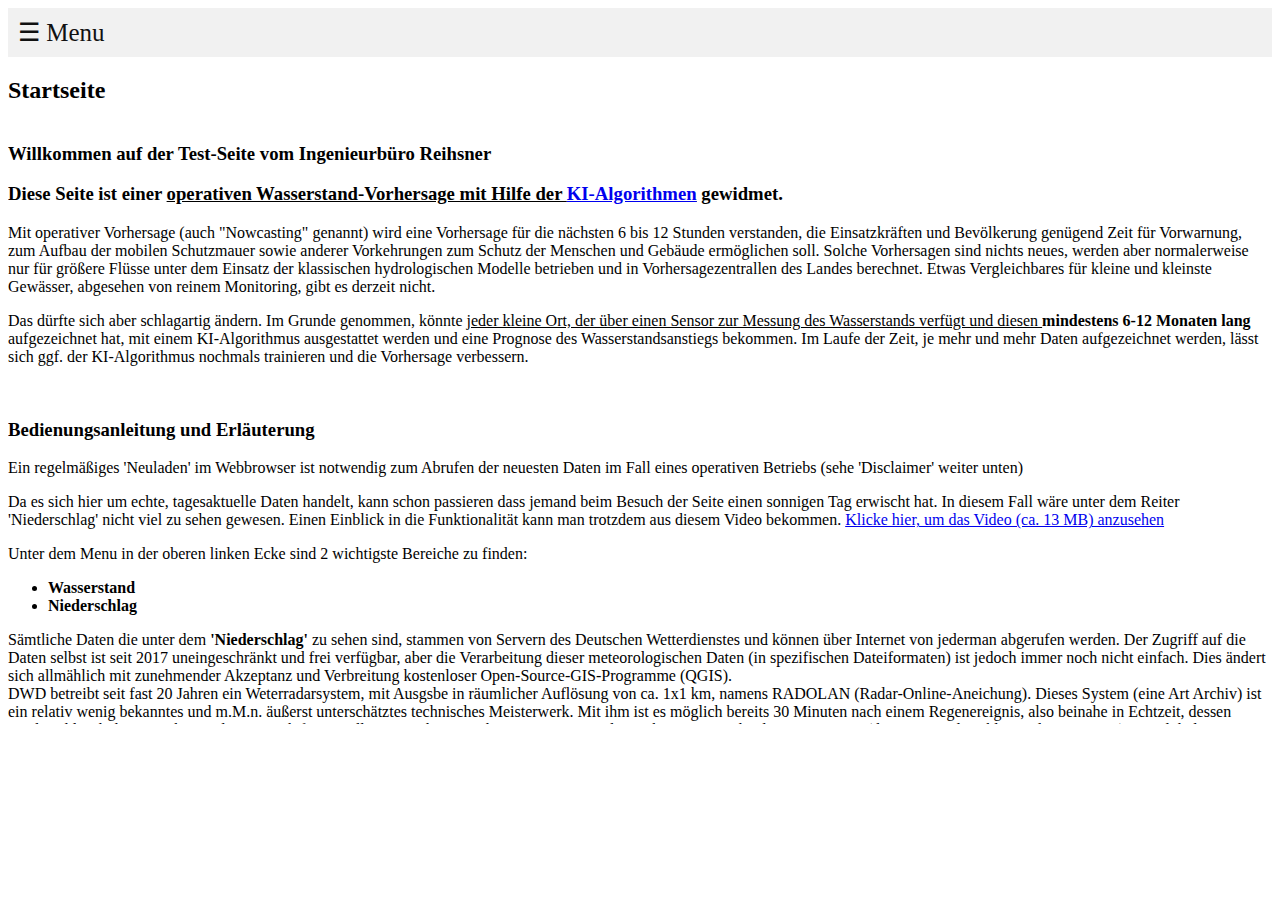
==== index.html @ f97113b4 ".container in custom css" ====
<!doctype html>
<html lang="de">
    <head>
        <meta charset="utf-8">
        <meta http-equiv="X-UA-Compatible" content="IE=edge">
        <meta name="viewport" content="initial-scale=1,user-scalable=no,maximum-scale=1,width=device-width">
        <meta name="mobile-web-app-capable" content="yes">
        <meta name="apple-mobile-web-app-capable" content="yes">
        <link rel="stylesheet" href="css/leaflet.css">
        <link rel="stylesheet" href="css/L.Control.Layers.Tree.css">
        <link rel="stylesheet" href="css/qgis2web.css">
        <link rel="stylesheet" href="css/fontawesome-all.min.css">
        <link rel="stylesheet" href="css/leaflet-control-geocoder.Geocoder.css">
        <link rel="stylesheet" href="css/leaflet-measure.css">
        <link rel="stylesheet" href="custom/custom_css.css">
        <script src="https://cdn.plot.ly/plotly-latest.min.js"></script>
        <title></title>
    </head>
    <body>
        <div id="mySidenav" class="sidenav" onmouseover="keepOpen()" onmouseout="closeNav()">
            <a href="javascript:void(0)" class="closebtn" onclick="closeNav()">&times;</a>
            <a href="wasserstand.html">Wasserstand</a>
            <a href="niederschlag.html">Niederschlag</a>
            <a href="ki-algorithmus.html">KI-Algorithmus</a>
            <a href="links.html">Nützliche Links</a>
            <a href="impressum.html">Impressum</a>
        </div>
        <div class="header">
            <span class="open-btn" onclick="openNav()">&#9776; Menu</span>
        </div>
        <main>
        <h2>Startseite</h2>
        <div style="width: 100%; height: 600px; overflow: auto">
        <h3>Willkommen auf der Test-Seite vom Ingenieurbüro Reihsner</h3>
        
        <h3>Diese Seite ist einer <u><strong>operativen Wasserstand-Vorhersage mit Hilfe der <a href="ki-algorithmus.html">KI-Algorithmen</a></strong></u> gewidmet.</h3>
        <p>Mit operativer Vorhersage (auch "Nowcasting" genannt) wird eine Vorhersage 
        für die nächsten 6 bis 12 Stunden verstanden, die Einsatzkräften und Bevölkerung genügend Zeit für Vorwarnung, zum Aufbau der mobilen Schutzmauer sowie anderer Vorkehrungen 
        zum Schutz der Menschen und Gebäude ermöglichen soll.
        Solche Vorhersagen sind nichts neues, werden aber normalerweise nur für größere Flüsse unter dem Einsatz der klassischen 
        hydrologischen Modelle betrieben und in Vorhersagezentrallen des Landes berechnet. Etwas Vergleichbares für kleine und kleinste Gewässer, abgesehen von reinem Monitoring, gibt es derzeit nicht.</p>
        <p> Das dürfte sich aber schlagartig ändern. Im Grunde genommen, könnte <u>jeder kleine Ort, der über einen Sensor zur Messung des Wasserstands verfügt und diesen 
        </u><strong>mindestens 6-12 Monaten lang</strong> aufgezeichnet hat, mit einem KI-Algorithmus ausgestattet werden und eine Prognose des Wasserstandsanstiegs bekommen. Im Laufe der Zeit, 
        je mehr und mehr Daten aufgezeichnet werden, lässt sich ggf. der KI-Algorithmus nochmals trainieren und die Vorhersage verbessern.</p><br>
        <h3>Bedienungsanleitung und Erläuterung </h3>
        <p>Ein regelmäßiges 'Neuladen' im Webbrowser ist notwendig zum Abrufen der neuesten Daten im Fall eines operativen Betriebs (sehe 'Disclaimer' weiter unten)</p>
        
        <p>Da es sich hier um echte, tagesaktuelle Daten handelt, kann schon passieren dass jemand beim Besuch der Seite einen sonnigen Tag erwischt hat. In diesem Fall wäre unter dem Reiter 'Niederschlag' nicht viel zu sehen
         gewesen. Einen Einblick in die Funktionalität kann man trotzdem aus diesem Video bekommen. <a href="custom/erklaerung_video.mp4" target="_blank">Klicke hier, um das Video (ca. 13 MB) anzusehen</a></p>
        
        <p>Unter dem Menu in der oberen linken Ecke sind 2 wichtigste Bereiche zu finden:</p>
        <ul>
            <li><strong>Wasserstand</li>
            <li>Niederschlag</strong></li>
        </ul>
        <p>Sämtliche Daten die unter dem <strong>'Niederschlag'</strong> zu sehen sind, stammen von Servern des Deutschen Wetterdienstes und können über Internet von jederman abgerufen werden. 
        Der Zugriff auf die Daten selbst ist seit 2017 uneingeschränkt und frei verfügbar, aber die Verarbeitung dieser meteorologischen Daten (in spezifischen Dateiformaten) ist jedoch immer noch nicht einfach. 
        Dies ändert sich allmählich mit zunehmender Akzeptanz und Verbreitung kostenloser Open-Source-GIS-Programme (QGIS).
        <br>DWD betreibt seit fast 20 Jahren ein Weterradarsystem, mit Ausgsbe in räumlicher Auflösung von ca. 1x1 km, namens RADOLAN (Radar-Online-Aneichung). Dieses System (eine Art Archiv) ist ein 
        relativ wenig bekanntes und m.M.n. äußerst unterschätztes technisches Meisterwerk. Mit ihm ist es möglich bereits 30 Minuten nach einem Regenereignis, also beinahe in Echtzeit, dessen Niederschlagshöhen 
        zu sehen und numerisch festzustellen. Dazu kommt, ebenso vom DWD, die Vorhersage verschiedener Parameter (darunter Niederschlag und Temperatur), mit globalem Wettermodel (ICON) das im Bereich des Deutschlands 
        auf eine räumliche Auflösung von normalerweise ca.13x13 auf etwa 2x2 km verdichtet wurde (ICON-D2).</p>
        <p>Niederschlagsdaten dienen nur als 'Input' zur Wasserstandberechnung und diese ganze Niederschlag-Darstellung hat eher einen informativen Karakter. 
        Um die starke räumliche und zeitliche Ungleichmäßigkeit des Regens besser zu verstehen ist Reiter 'Niederschlag' mit einem Zeitschieber versehen. 
        So kann man immer, der Aktualisierungszeit vorangegangene 24 Stunden, sowie den geschätzten Niederschlag, 12 Stunden in die Zukunft, sehen. Diagramm und Darstellung des Niederschlags im Lageplan 
        sind mittels dieses Schiebers miteinander synchronisiert. Ab 6 bis 12 Stunden lässt aber auch die Zuverlässigkeit der Regenvorhersage von DWD nach.</p>

         
        <p>Unter <strong>'Wasserstand'</strong> ist die Sensormessung für bis zu 30 vergangene Tage in einem Diagramm abrufbar. Dieses Diagramm wird durch anklicken eines Pegelpunktes aktiviert und ist dynamisch zoombar 
        (2 Ecken Prinzip) und lesbar (durch Berühren der Wasserstandlinie). Dazu kommt das eigentliche Ergebnis aus KI-Analyse, nämlich, 
        in magenta dargestellte Linie des, für die nächsten 6/12 Stunden vorhersagten, Wasserstands. Diese WS-Vorhersage basiert auf Analyse des vorherigen und zukünftigen Niederschlags sowie der vorherigen WS-Aufzeichnung. 
        Wenn aktueller Wasserstand einige vordefinierte Warnschwellen über/unterschreitet, 
        ändert sich auch die farbliche Darstellung des Pegelpunktes im Lageplan. Das kann auch, anders als hier dargestellt, ein einfaches Ampel-Warnsystem sein. Diese Warnschwellen würden als Basis für 
        Versenden der automatischen Warnungen (EMails oder SMS-Benachrichtigungen) an zuständigen Stellen dienen.</p>
        
        <p>Diese Webseite ist absichtlich minimalistisch gehalten um sie einigermaßen auch an Handys brauchbar zu machen</p>
        <p><strong>Disclaimer:</strong> In der Testphase werden nur die 8, von SGD betriebenen, Pegel in Einzugsgebieten der Lieser und Salm 'beschatet'. Da es keinen Zugang zum kontinuierlichen Datenstrom der Sensoren gibt, 
        werden momentan die aktuellen Messdaten von Betreiberseite per Hand heruntergeladen. Die Aktualisierung der Seite erfolgt dementsprechend <u><strong>einmal täglich</strong>, 
        vormittags und nicht am Wochenende.</u> Dies sollte im echten operativen Betrieb, natürlich im stündlichen Takt, für WS-Prognose, oder noch öfters für Ausgabe der Sensormessungen erfolgen.</p>
        </div>
        </main>

        <script>
        function openNav() {
        document.getElementById("mySidenav").style.width = "250px";
        }
        function keepOpen() { 
            document.getElementById("mySidenav").style.width = "250px";
        }
        /* Set the width of the side navigation to 0 */
        function closeNav() {
            document.getElementById("mySidenav").style.width = "0";
        }
        </script>
    </body>
</html>
---- css/leaflet.css ----
/* required styles */

.leaflet-pane,
.leaflet-tile,
.leaflet-marker-icon,
.leaflet-marker-shadow,
.leaflet-tile-container,
.leaflet-pane > svg,
.leaflet-pane > canvas,
.leaflet-zoom-box,
.leaflet-image-layer,
.leaflet-layer {
	position: absolute;
	left: 0;
	top: 0;
	}
.leaflet-container {
	overflow: hidden;
	}
.leaflet-tile,
.leaflet-marker-icon,
.leaflet-marker-shadow {
	-webkit-user-select: none;
	   -moz-user-select: none;
	        user-select: none;
	  -webkit-user-drag: none;
	}
/* Prevents IE11 from highlighting tiles in blue */
.leaflet-tile::selection {
	background: transparent;
}
/* Safari renders non-retina tile on retina better with this, but Chrome is worse */
.leaflet-safari .leaflet-tile {
	image-rendering: -webkit-optimize-contrast;
	}
/* hack that prevents hw layers "stretching" when loading new tiles */
.leaflet-safari .leaflet-tile-container {
	width: 1600px;
	height: 1600px;
	-webkit-transform-origin: 0 0;
	}
.leaflet-marker-icon,
.leaflet-marker-shadow {
	display: block;
	}
/* .leaflet-container svg: reset svg max-width decleration shipped in Joomla! (joomla.org) 3.x */
/* .leaflet-container img: map is broken in FF if you have max-width: 100% on tiles */
.leaflet-container .leaflet-overlay-pane svg,
.leaflet-container .leaflet-marker-pane img,
.leaflet-container .leaflet-shadow-pane img,
.leaflet-container .leaflet-tile-pane img,
.leaflet-container img.leaflet-image-layer,
.leaflet-container .leaflet-tile {
	max-width: none !important;
	max-height: none !important;
	}

.leaflet-container.leaflet-touch-zoom {
	-ms-touch-action: pan-x pan-y;
	touch-action: pan-x pan-y;
	}
.leaflet-container.leaflet-touch-drag {
	-ms-touch-action: pinch-zoom;
	/* Fallback for FF which doesn't support pinch-zoom */
	touch-action: none;
	touch-action: pinch-zoom;
}
.leaflet-container.leaflet-touch-drag.leaflet-touch-zoom {
	-ms-touch-action: none;
	touch-action: none;
}
.leaflet-container {
	-webkit-tap-highlight-color: transparent;
}
.leaflet-container a {
	-webkit-tap-highlight-color: rgba(51, 181, 229, 0.4);
}
.leaflet-tile {
	filter: inherit;
	visibility: hidden;
	}
.leaflet-tile-loaded {
	visibility: inherit;
	}
.leaflet-zoom-box {
	width: 0;
	height: 0;
	-moz-box-sizing: border-box;
	     box-sizing: border-box;
	z-index: 800;
	}
/* workaround for https://bugzilla.mozilla.org/show_bug.cgi?id=888319 */
.leaflet-overlay-pane svg {
	-moz-user-select: none;
	}

.leaflet-pane         { z-index: 400; }

.leaflet-tile-pane    { z-index: 200; }
.leaflet-overlay-pane { z-index: 400; }
.leaflet-shadow-pane  { z-index: 500; }
.leaflet-marker-pane  { z-index: 600; }
.leaflet-tooltip-pane   { z-index: 650; }
.leaflet-popup-pane   { z-index: 700; }

.leaflet-map-pane canvas { z-index: 100; }
.leaflet-map-pane svg    { z-index: 200; }

.leaflet-vml-shape {
	width: 1px;
	height: 1px;
	}
.lvml {
	behavior: url(#default#VML);
	display: inline-block;
	position: absolute;
	}


/* control positioning */

.leaflet-control {
	position: relative;
	z-index: 800;
	pointer-events: visiblePainted; /* IE 9-10 doesn't have auto */
	pointer-events: auto;
	}
.leaflet-top,
.leaflet-bottom {
	position: absolute;
	z-index: 1000;
	pointer-events: none;
	}
.leaflet-top {
	top: 0;
	}
.leaflet-right {
	right: 0;
	}
.leaflet-bottom {
	bottom: 0;
	}
.leaflet-left {
	left: 0;
	}
.leaflet-control {
	float: left;
	clear: both;
	}
.leaflet-right .leaflet-control {
	float: right;
	}
.leaflet-top .leaflet-control {
	margin-top: 10px;
	}
.leaflet-bottom .leaflet-control {
	margin-bottom: 10px;
	}
.leaflet-left .leaflet-control {
	margin-left: 10px;
	}
.leaflet-right .leaflet-control {
	margin-right: 10px;
	}


/* zoom and fade animations */

.leaflet-fade-anim .leaflet-tile {
	will-change: opacity;
	}
.leaflet-fade-anim .leaflet-popup {
	opacity: 0;
	-webkit-transition: opacity 0.2s linear;
	   -moz-transition: opacity 0.2s linear;
	        transition: opacity 0.2s linear;
	}
.leaflet-fade-anim .leaflet-map-pane .leaflet-popup {
	opacity: 1;
	}
.leaflet-zoom-animated {
	-webkit-transform-origin: 0 0;
	    -ms-transform-origin: 0 0;
	        transform-origin: 0 0;
	}
.leaflet-zoom-anim .leaflet-zoom-animated {
	will-change: transform;
	}
.leaflet-zoom-anim .leaflet-zoom-animated {
	-webkit-transition: -webkit-transform 0.25s cubic-bezier(0,0,0.25,1);
	   -moz-transition:    -moz-transform 0.25s cubic-bezier(0,0,0.25,1);
	        transition:         transform 0.25s cubic-bezier(0,0,0.25,1);
	}
.leaflet-zoom-anim .leaflet-tile,
.leaflet-pan-anim .leaflet-tile {
	-webkit-transition: none;
	   -moz-transition: none;
	        transition: none;
	}

.leaflet-zoom-anim .leaflet-zoom-hide {
	visibility: hidden;
	}


/* cursors */

.leaflet-interactive {
	cursor: pointer;
	}
.leaflet-grab {
	cursor: -webkit-grab;
	cursor:    -moz-grab;
	cursor:         grab;
	}
.leaflet-crosshair,
.leaflet-crosshair .leaflet-interactive {
	cursor: crosshair;
	}
.leaflet-popup-pane,
.leaflet-control {
	cursor: auto;
	}
.leaflet-dragging .leaflet-grab,
.leaflet-dragging .leaflet-grab .leaflet-interactive,
.leaflet-dragging .leaflet-marker-draggable {
	cursor: move;
	cursor: -webkit-grabbing;
	cursor:    -moz-grabbing;
	cursor:         grabbing;
	}

/* marker & overlays interactivity */
.leaflet-marker-icon,
.leaflet-marker-shadow,
.leaflet-image-layer,
.leaflet-pane > svg path,
.leaflet-tile-container {
	pointer-events: none;
	}

.leaflet-marker-icon.leaflet-interactive,
.leaflet-image-layer.leaflet-interactive,
.leaflet-pane > svg path.leaflet-interactive,
svg.leaflet-image-layer.leaflet-interactive path {
	pointer-events: visiblePainted; /* IE 9-10 doesn't have auto */
	pointer-events: auto;
	}

/* visual tweaks */

.leaflet-container {
	background: #ddd;
	outline: 0;
	}
.leaflet-container a {
	color: #0078A8;
	}
.leaflet-container a.leaflet-active {
	outline: 2px solid orange;
	}
.leaflet-zoom-box {
	border: 2px dotted #38f;
	background: rgba(255,255,255,0.5);
	}


/* general typography */
.leaflet-container {
	font: 12px/1.5 "Helvetica Neue", Arial, Helvetica, sans-serif;
	}


/* general toolbar styles */

.leaflet-bar {
	box-shadow: 0 1px 5px rgba(0,0,0,0.65);
	border-radius: 4px;
	}
.leaflet-bar a,
.leaflet-bar a:hover {
	background-color: #fff;
	border-bottom: 1px solid #ccc;
	width: 26px;
	height: 26px;
	line-height: 26px;
	display: block;
	text-align: center;
	text-decoration: none;
	color: black;
	}
.leaflet-bar a,
.leaflet-control-layers-toggle {
	background-position: 50% 50%;
	background-repeat: no-repeat;
	display: block;
	}
.leaflet-bar a:hover {
	background-color: #f4f4f4;
	}
.leaflet-bar a:first-child {
	border-top-left-radius: 4px;
	border-top-right-radius: 4px;
	}
.leaflet-bar a:last-child {
	border-bottom-left-radius: 4px;
	border-bottom-right-radius: 4px;
	border-bottom: none;
	}
.leaflet-bar a.leaflet-disabled {
	cursor: default;
	background-color: #f4f4f4;
	color: #bbb;
	}

.leaflet-touch .leaflet-bar a {
	width: 30px;
	height: 30px;
	line-height: 30px;
	}
.leaflet-touch .leaflet-bar a:first-child {
	border-top-left-radius: 2px;
	border-top-right-radius: 2px;
	}
.leaflet-touch .leaflet-bar a:last-child {
	border-bottom-left-radius: 2px;
	border-bottom-right-radius: 2px;
	}

/* zoom control */

.leaflet-control-zoom-in,
.leaflet-control-zoom-out {
	font: bold 18px 'Lucida Console', Monaco, monospace;
	text-indent: 1px;
	}

.leaflet-touch .leaflet-control-zoom-in, .leaflet-touch .leaflet-control-zoom-out  {
	font-size: 22px;
	}


/* layers control */

.leaflet-control-layers {
	box-shadow: 0 1px 5px rgba(0,0,0,0.4);
	background: #fff;
	border-radius: 5px;
	}
.leaflet-control-layers-toggle {
	background-image: url(images/layers.png);
	width: 36px;
	height: 36px;
	}
.leaflet-retina .leaflet-control-layers-toggle {
	background-image: url(images/layers-2x.png);
	background-size: 26px 26px;
	}
.leaflet-touch .leaflet-control-layers-toggle {
	width: 44px;
	height: 44px;
	}
.leaflet-control-layers .leaflet-control-layers-list,
.leaflet-control-layers-expanded .leaflet-control-layers-toggle {
	display: none;
	}
.leaflet-control-layers-expanded .leaflet-control-layers-list {
	display: block;
	position: relative;
	}
.leaflet-control-layers-expanded {
	padding: 6px 10px 6px 6px;
	color: #333;
	background: #fff;
	}
.leaflet-control-layers-scrollbar {
	overflow-y: scroll;
	overflow-x: hidden;
	padding-right: 5px;
	}
.leaflet-control-layers-selector {
	margin-top: 2px;
	position: relative;
	top: 1px;
	}
.leaflet-control-layers label {
	display: block;
	}
.leaflet-control-layers-separator {
	height: 0;
	border-top: 1px solid #ddd;
	margin: 5px -10px 5px -6px;
	}

/* Default icon URLs */
.leaflet-default-icon-path {
	background-image: url(images/marker-icon.png);
	}


/* attribution and scale controls */

.leaflet-container .leaflet-control-attribution {
	background: #fff;
	background: rgba(255, 255, 255, 0.7);
	margin: 0;
	}
.leaflet-control-attribution,
.leaflet-control-scale-line {
	padding: 0 5px;
	color: #333;
	}
.leaflet-control-attribution a {
	text-decoration: none;
	}
.leaflet-control-attribution a:hover {
	text-decoration: underline;
	}
.leaflet-container .leaflet-control-attribution,
.leaflet-container .leaflet-control-scale {
	font-size: 11px;
	}
.leaflet-left .leaflet-control-scale {
	margin-left: 5px;
	}
.leaflet-bottom .leaflet-control-scale {
	margin-bottom: 5px;
	}
.leaflet-control-scale-line {
	border: 2px solid #777;
	border-top: none;
	line-height: 1.1;
	padding: 2px 5px 1px;
	font-size: 11px;
	white-space: nowrap;
	overflow: hidden;
	-moz-box-sizing: border-box;
	     box-sizing: border-box;

	background: #fff;
	background: rgba(255, 255, 255, 0.5);
	}
.leaflet-control-scale-line:not(:first-child) {
	border-top: 2px solid #777;
	border-bottom: none;
	margin-top: -2px;
	}
.leaflet-control-scale-line:not(:first-child):not(:last-child) {
	border-bottom: 2px solid #777;
	}

.leaflet-touch .leaflet-control-attribution,
.leaflet-touch .leaflet-control-layers,
.leaflet-touch .leaflet-bar {
	box-shadow: none;
	}
.leaflet-touch .leaflet-control-layers,
.leaflet-touch .leaflet-bar {
	border: 2px solid rgba(0,0,0,0.2);
	background-clip: padding-box;
	}


/* popup */

.leaflet-popup {
	position: absolute;
	text-align: center;
	margin-bottom: 20px;
	}
.leaflet-popup-content-wrapper {
	padding: 1px;
	text-align: left;
	border-radius: 1px;
	}
.leaflet-popup-content {
	margin: 2px 10px;
	line-height: 1.4;
	}
.leaflet-popup-content p {
	margin: 18px 0;
	}
.leaflet-popup-tip-container {
	width: 40px;
	height: 20px;
	position: absolute;
	left: 50%;
	margin-left: -20px;
	overflow: hidden;
	pointer-events: none;
	}
.leaflet-popup-tip {
	width: 17px;
	height: 17px;
	padding: 1px;

	margin: -10px auto 0;

	-webkit-transform: rotate(45deg);
	   -moz-transform: rotate(45deg);
	    -ms-transform: rotate(45deg);
	        transform: rotate(45deg);
	}
.leaflet-popup-content-wrapper,
.leaflet-popup-tip {
	background: white;
	color: #333;
	box-shadow: 0 3px 14px rgba(0,0,0,0.4);
	}
.leaflet-container a.leaflet-popup-close-button {
	position: absolute;
	top: 0;
	right: 0;
	padding: 4px 4px 0 0;
	border: none;
	text-align: center;
	width: 18px;
	height: 14px;
	font: 16px/14px Tahoma, Verdana, sans-serif;
	color: #c3c3c3;
	text-decoration: none;
	font-weight: bold;
	background: transparent;
	}
.leaflet-container a.leaflet-popup-close-button:hover {
	color: #999;
	}
.leaflet-popup-scrolled {
	overflow: auto;
	border-bottom: 1px solid #ddd;
	border-top: 1px solid #ddd;
	}

.leaflet-oldie .leaflet-popup-content-wrapper {
	-ms-zoom: 1;
	}
.leaflet-oldie .leaflet-popup-tip {
	width: 24px;
	margin: 0 auto;

	-ms-filter: "progid:DXImageTransform.Microsoft.Matrix(M11=0.70710678, M12=0.70710678, M21=-0.70710678, M22=0.70710678)";
	filter: progid:DXImageTransform.Microsoft.Matrix(M11=0.70710678, M12=0.70710678, M21=-0.70710678, M22=0.70710678);
	}
.leaflet-oldie .leaflet-popup-tip-container {
	margin-top: -1px;
	}

.leaflet-oldie .leaflet-control-zoom,
.leaflet-oldie .leaflet-control-layers,
.leaflet-oldie .leaflet-popup-content-wrapper,
.leaflet-oldie .leaflet-popup-tip {
	border: 1px solid #999;
	}


/* div icon */

.leaflet-div-icon {
	background: #fff;
	border: 1px solid #666;
	}


/* Tooltip */
/* Base styles for the element that has a tooltip */
.leaflet-tooltip {
	position: absolute;
	padding: 6px;
	background-color: #fff;
	border: 1px solid #fff;
	border-radius: 3px;
	color: #222;
	white-space: nowrap;
	-webkit-user-select: none;
	-moz-user-select: none;
	-ms-user-select: none;
	user-select: none;
	pointer-events: none;
	box-shadow: 0 1px 3px rgba(0,0,0,0.4);
	}
.leaflet-tooltip.leaflet-clickable {
	cursor: pointer;
	pointer-events: auto;
	}
.leaflet-tooltip-top:before,
.leaflet-tooltip-bottom:before,
.leaflet-tooltip-left:before,
.leaflet-tooltip-right:before {
	position: absolute;
	pointer-events: none;
	border: 6px solid transparent;
	background: transparent;
	content: "";
	}

/* Directions */

.leaflet-tooltip-bottom {
	margin-top: 6px;
}
.leaflet-tooltip-top {
	margin-top: -6px;
}
.leaflet-tooltip-bottom:before,
.leaflet-tooltip-top:before {
	left: 50%;
	margin-left: -6px;
	}
.leaflet-tooltip-top:before {
	bottom: 0;
	margin-bottom: -12px;
	border-top-color: #fff;
	}
.leaflet-tooltip-bottom:before {
	top: 0;
	margin-top: -12px;
	margin-left: -6px;
	border-bottom-color: #fff;
	}
.leaflet-tooltip-left {
	margin-left: -6px;
}
.leaflet-tooltip-right {
	margin-left: 6px;
}
.leaflet-tooltip-left:before,
.leaflet-tooltip-right:before {
	top: 50%;
	margin-top: -6px;
	}
.leaflet-tooltip-left:before {
	right: 0;
	margin-right: -12px;
	border-left-color: #fff;
	}
.leaflet-tooltip-right:before {
	left: 0;
	margin-left: -12px;
	border-right-color: #fff;
	}
---- css/L.Control.Layers.Tree.css ----
.leaflet-control-layers-toggle.leaflet-layerstree-named-toggle {
    margin: 2px 5px;
    width: auto;
    height: auto;
    background-image: none;
}

.leaflet-control-layers-list{
	font: 13px / 1.7 "Helvetica Neue", Arial, Helvetica, sans-serif;
}

.leaflet-layerstree-node {
}

.leaflet-layerstree-header input{
    margin-left: 0px;
}


.leaflet-layerstree-header {
}

.leaflet-layerstree-header-pointer {
    cursor: pointer;
}

.leaflet-layerstree-header label {
    display: inline-block;
    cursor: pointer;
}

.leaflet-layerstree-header-label {
}

.leaflet-layerstree-header-name {
	padding-left: 2px;
}

.leaflet-layerstree-header-space {
}

.leaflet-layerstree-children {
    padding-left: 20px;
}

.leaflet-layerstree-children-nopad {
    padding-left: 0px;
}

.leaflet-layerstree-closed {
}

.leaflet-layerstree-opened {
}

.leaflet-layerstree-hide {
    display: none;
}

.leaflet-layerstree-nevershow {
    display: none;
}

.leaflet-layerstree-expand-collapse {
    cursor: pointer;
}
---- css/qgis2web.css ----
#map {
            background-color: #ffffff
        }
        html, body, #map {
			overflow: hidden;
        }
        .col9{
			height: 100%!important;
		}
		.col3{
			height: 100%;
			overflow: auto;
		}
        .info {
            padding: 6px 8px;
            font: 14px/16px Arial, Helvetica, sans-serif;
            background-color:#f8f8f8 !important;
            color: #444444 !important;
            box-shadow: 0 0 15px rgba(0,0,0,0.2);
            border-radius: 5px;
        }
        .info h2 {
            margin: 0 0 5px;
        }
        .leaflet-container {
            background: #fff;
            padding-right: 10px;
        }
        .leaflet-popup-scrolled {
            border-bottom: unset!important;
            border-top: unset!important;
        }
        .leaflet-popup-content{
            max-height: 70vh;
            max-width: 70vw;
        }
        .leaflet-popup-content.media{
            width: auto!important;
            height: auto!important;
        }
        .leaflet-popup-content th {
            text-align: left;
            vertical-align: top;
            min-width: 75px;
        }
        .leaflet-popup-content td {
            min-width: 75px;
        }
        .leaflet-popup-content td img {
            max-height: 60vh;
            max-width: 60vw;
        }

        .leaflet-tooltip {
            background: none;
            box-shadow: none;
            border: none;
        }
        .leaflet-tooltip-left:before, .leaflet-tooltip-right:before {
            border: 0px;
        }
        }
        .fa, .leaflet-container, a {
            color: #444444 !important;
        }
        .leaflet-control-zoom-in, .leaflet-control-zoom-out,
        .leaflet-control-locate a,
        .leaflet-touch .leaflet-control-geocoder-icon,
        .leaflet-control-search .search-button,
         .leaflet-control-measure {
            background-color: #f8f8f8 !important;
            border-radius: 0px !important;
            color: #444444 !important;
        }
        .abstract {
            font: bold 18px 'Lucida Console', Monaco, monospace;
            text-indent: 1px;
            background-color: #f8f8f8 !important;
            width: 30px !important;
            color: #444444 !important;
            height: 30px !important;
            text-align: center !important;
            line-height: 30px !important;
        }
        .abstractUncollapsed {
            padding: 6px 8px;
            font: 12px/1.5 "Helvetica Neue", Arial, Helvetica, sans-serif;
            background-color:#f8f8f8 !important;
            color: #444444 !important;
            box-shadow: 0 0 15px rgba(0,0,0,0.2);
            border-radius: 5px;
            max-width: 40%;
        }
        .leaflet-control {
            box-shadow: 0 3px 14px rgba(0, 0, 0, 0.4)!important;
        }
        .leaflet-touch .leaflet-control-layers,
        .leaflet-touch .leaflet-bar,
        .leaflet-control-search,
        .leaflet-control-measure {
            border: 3px solid rgba(255,255,255,.4) !important;
        }
        .leaflet-control-attribution a {
            color: #0078A8 !important;
        }
        .leaflet-control-scale-line {
            border: 2px solid #f8f8f8 !important;
            border-top: none !important;
            color: black !important;
        }
        .leaflet-control-search .search-button,
        .leaflet-container .leaflet-control-search,
        .leaflet-control-measure {
            box-shadow: none !important;
        }
        .leaflet-control-search .search-button {
            width: 30px !important;
            height: 30px !important;
            font-size: 13px !important;
            text-align: center !important;
            line-height: 30px !important;
        }
        .leaflet-control-measure .leaflet-control {
            width: 30px !important;
            height: 30px !important;
        }
        .leaflet-container .leaflet-control-search{
            background: none !important;
        }
        .leaflet-control-search .search-input {
            margin: 0px 0px 0px 0px !important;
            height: 30px !important;
        }
        .leaflet-control-measure {
            background: none!important;
            border-radius: 4px !important;
        }
        .leaflet-control-measure .leaflet-control-measure-interaction {
            background-color: #f8f8f8 !important;
        }
        .leaflet-touch .leaflet-control-measure
        .leaflet-control-measure-toggle,
        .leaflet-touch .leaflet-control-measure
        .leaflet-control-measure-toggle:hover {
            width: 30px !important;
            height: 30px !important;
            border-radius: 0px !important;
            background-color: #f8f8f8 !important;
            color: #444444 !important;
            font-size: 13px;
            line-height: 30px;
            text-align: center;
            text-indent: 0%;
        }
        .leaflet-control-layers {
			padding: 2px;
			display: flex;
			flex-direction: column;
			align-items: flex-end;
            background-color: #f8f8f8 !important;
            color: #444444 !important;

		}
        .leaflet-control-layers-expanded {
			padding-left: 6px;
		}	
        .leaflet-control-layers-expanded .leaflet-control-layers-toggle {
            display: block;
            background-image: none;
			text-decoration: none;
            margin-bottom: 3px;
        }
        .leaflet-control-layers-expanded .leaflet-control-layers-toggle::after {
            content: '»';
            font-size: x-large;
            color: #444444 !important;
            display: flex;
            align-items: center;
            justify-content: center;
            width: 100%;
            height: 100%;
            text-align: center;
        }
        .leaflet-overlay-pane {
            z-index: 550;
        }
        .leaflet-popup-pane {
            z-index: 700;
        }
        .leaflet-control-layers-expanded .leaflet-control-layers-toggle {
            display: none;
        }
---- css/leaflet-control-geocoder.Geocoder.css ----
.leaflet-control-geocoder {
	border-radius: 4px;
	background: white;
	min-width: 26px;
	min-height: 26px;
}

.leaflet-touch .leaflet-control-geocoder {
	min-width: 30px;
	min-height: 30px;
}

.leaflet-control-geocoder a, .leaflet-control-geocoder .leaflet-control-geocoder-icon {
	border-bottom: none;
	display: inline-block;
}

.leaflet-control-geocoder .leaflet-control-geocoder-alternatives a {
	width: inherit;
	height: inherit;
	line-height: inherit;
}

.leaflet-control-geocoder a:hover, .leaflet-control-geocoder .leaflet-control-geocoder-icon:hover {
	border-bottom: none;
	display: inline-block;
}

.leaflet-control-geocoder-form {
	display: none;
	vertical-align: middle;
}
.leaflet-control-geocoder-expanded .leaflet-control-geocoder-form {
	display: inline-block;
}
.leaflet-control-geocoder-form input {
	font-size: 120%;
	border: 0;
	background-color: transparent;
	width: 246px;
}

.leaflet-control-geocoder-icon {
	border-radius: 4px;
	width: 26px;
	height: 26px;
	border: none;
	background-color: white;
	//background-image: url(images/geocoder.png);
	background-repeat: no-repeat;
	background-position: center;
	cursor: pointer;
}

.leaflet-touch .leaflet-control-geocoder-icon {
	width: 30px;
	height: 30px;
}

.leaflet-control-geocoder-throbber .leaflet-control-geocoder-icon {
	background-image: url(images/throbber.gif);
}

.leaflet-control-geocoder-form-no-error {
	display: none;
}

.leaflet-control-geocoder-form input:focus {
	outline: none;
}

.leaflet-control-geocoder-form button {
	display: none;
}
.leaflet-control-geocoder-error {
	margin-top: 8px;
	margin-left: 8px;
	display: block;
	color: #444;
}
.leaflet-control-geocoder-alternatives {
	display: block;
	width: 272px;
	list-style: none;
	padding: 0;
	margin: 0;
}

.leaflet-control-geocoder-alternatives-minimized {
	display: none;
	height: 0;
}
.leaflet-control-geocoder-alternatives li {
	white-space: nowrap;
	display: block;
	overflow: hidden;
	padding: 5px 8px;
	text-overflow: ellipsis;
	border-bottom: 1px solid #ccc;
	cursor: pointer;
}

.leaflet-control-geocoder-alternatives li a, .leaflet-control-geocoder-alternatives li a:hover {
	width: inherit;
	height: inherit;
	line-height: inherit;
	background: inherit;
	border-radius: inherit;
	text-align: left;
}

.leaflet-control-geocoder-alternatives li:last-child {
	border-bottom: none;
}
.leaflet-control-geocoder-alternatives li:hover, .leaflet-control-geocoder-selected {
	background-color: #f5f5f5;
}
.leaflet-control-geocoder-address-detail {
	
}
.leaflet-control-geocoder-address-context {
	color: #666;
}
---- css/leaflet-measure.css ----
.leaflet-control-measure h3,.leaflet-measure-resultpopup h3{margin:0 0 12px 0;padding-bottom:10px;line-height:1em;font-weight:normal;font-size:1.1em;border-bottom:solid 1px #DDD}.leaflet-control-measure p,.leaflet-measure-resultpopup p{margin:10px 0 0;line-height:1em}.leaflet-control-measure p:first-child,.leaflet-measure-resultpopup p:first-child{margin-top:0}.leaflet-control-measure a,.leaflet-measure-resultpopup a{color:#5E66CC;text-decoration:none}.leaflet-control-measure a:hover,.leaflet-measure-resultpopup a:hover{opacity:0.5;text-decoration:none}.leaflet-control-measure .tasks,.leaflet-measure-resultpopup .tasks{margin:12px 0 0;padding:10px 0 0;border-top:solid 1px #DDD;list-style:none;list-style-image:none}.leaflet-control-measure .tasks li,.leaflet-measure-resultpopup .tasks li{display:inline;margin:0 10px 0 0}.leaflet-control-measure .tasks li:last-child,.leaflet-measure-resultpopup .tasks li:last-child{margin-right:0}.leaflet-control-measure .coorddivider,.leaflet-measure-resultpopup .coorddivider{color:#999}.leaflet-control-measure{background:#fff;border-radius:5px;box-shadow:0 1px 5px rgba(0,0,0,0.4)}.leaflet-control-measure .leaflet-control-measure-toggle,.leaflet-control-measure .leaflet-control-measure-toggle:hover{display:block;width:36px;height:36px;background-position:50% 50%;background-repeat:no-repeat;//background-image:url(images/rulers.png);border-radius:5px;text-indent:100%;white-space:nowrap;overflow:hidden}.leaflet-retina .leaflet-control-measure .leaflet-control-measure-toggle,.leaflet-retina .leaflet-control-measure .leaflet-control-measure-toggle:hover{background-image:url(images/rulers_@2X.png);background-size:16px 16px}.leaflet-touch .leaflet-control-measure .leaflet-control-measure-toggle,.leaflet-touch .leaflet-control-measure .leaflet-control-measure-toggle:hover{width:44px;height:44px}.leaflet-control-measure .startprompt h3{margin-bottom:10px}.leaflet-control-measure .startprompt .tasks{margin-top:0;padding-top:0;border-top:0}.leaflet-control-measure .leaflet-control-measure-interaction{padding:10px 12px}.leaflet-control-measure .results .group{margin-top:10px;padding-top:10px;border-top:dotted 1px #eaeaea}.leaflet-control-measure .results .group:first-child{margin-top:0;padding-top:0;border-top:0}.leaflet-control-measure .results .heading{margin-right:5px;color:#999}.leaflet-control-measure a.start{padding-left:18px;background-repeat:no-repeat;background-position:0% 50%;background-image:url(images/start.png)}.leaflet-retina .leaflet-control-measure a.start{background-image:url(images/start_@2X.png);background-size:12px 12px}.leaflet-control-measure a.cancel{padding-left:18px;background-repeat:no-repeat;background-position:0% 50%;background-image:url(images/cancel.png)}.leaflet-retina .leaflet-control-measure a.cancel{background-image:url(images/cancel_@2X.png);background-size:12px 12px}.leaflet-control-measure a.finish{padding-left:18px;background-repeat:no-repeat;background-position:0% 50%;background-image:url(images/check.png)}.leaflet-retina .leaflet-control-measure a.finish{background-image:url(images/check_@2X.png);background-size:12px 12px}.leaflet-measure-resultpopup a.zoomto{padding-left:18px;background-repeat:no-repeat;background-position:0% 50%;background-image:url(images/focus.png)}.leaflet-retina .leaflet-measure-resultpopup a.zoomto{background-image:url(images/focus_@2X.png);background-size:12px 12px}.leaflet-measure-resultpopup a.deletemarkup{padding-left:18px;background-repeat:no-repeat;background-position:0% 50%;background-image:url(images/trash.png)}.leaflet-retina .leaflet-measure-resultpopup a.deletemarkup{background-image:url(images/trash_@2X.png);background-size:11px 12px}
---- custom/custom_css.css ----
#map {
    width: 95vw;
    height: 40vw;
}
@media (max-width: 800px) { 
#map {height:100vw;}
}
#last_update { font-size: 12px;}
#zeitpunkt { font-size: 14px;}
#buttonInfo { font-size: 14px;}
.invisible { visibility: hidden;}

/*wasserstand plot */
#plotWS {
    width: 95vw;
    height: 50vw;
}
/*niederschlag plot */
#plot {
    width: 95vw;
    height: 50vw;
}

@media (min-width: 1024px) { 
#plot {height: 15vw; }
#plotWS {height: 15vw; } 
}

/* The side navigation menu */
.sidenav {
  height: 100%; /* 100% Full-height */
  width: 0; /* 0 width - change this with JavaScript */
  position: fixed; /* Stay in place */
  z-index: 10000; /* Stay on top */
  top: 0; /* Stay at the top */
  left: 0;
  background-color: #111; /* Black*/
  overflow-x: hidden; /* Disable horizontal scroll */
  padding-top: 60px; /* Place content 60px from the top */
  transition: 0.5s; /* 0.5 second transition effect to slide in the sidenav */
}

/* The navigation menu links and header (flex table) */
.header {
    display: flex;
    align-items: center; /* Vertically align items in the center */
    justify-content: space-between; /* Space out items in the header */
    padding: 10px;
    background-color: #f1f1f1; /* Background color for the container */
}

.open-btn {
    font-size: 25px;
    cursor: pointer;
    color: #111;
}

.right-outputs {
    display: flex;
    align-items: center;
    margin-left: auto; /* Push the outputs to the right */
}

.right-outputs output {
    margin-left: 6px; /* Add space between the output fields */
    font-size: 14px;
}

.sub-row {
    display: flex;
    align-items: center;
    justify-content: space-between; /* Space out items in the row */
    padding: 5px;
}

.sub-row input[type="range"] {
    width: 95vw; /* Adjust the width of the range slider */
}

.sub-row button {
    background-color: #4CAF50; /* Bright green background */
    color: white;
    padding: 14px 12px;
    border: none;
    cursor: pointer;
    font-size: 12px;
    border-radius: 5px;
}

.sub-row button:hover {
    background-color: #45a049; /* Darker green on hover */
}

.sub-row .right-aligned {
    display: flex;
    align-items: center;
    margin-left: 10px; /* Space closer to the button */
    color: #e8090d;
}

/* The side navigation menu */
.sidenav {
    height: 100%; /* 100% Full-height */
    width: 0; /* 0 width - change this with JavaScript */
    position: fixed; /* Stay in place */
    z-index: 10000; /* Stay on top */
    top: 0; /* Stay at the top */
    left: 0;
    background-color: #111; /* Black*/
    overflow-x: hidden; /* Disable horizontal scroll */
    padding-top: 60px; /* Place content 60px from the top */
    transition: 0.5s; /* 0.5 second transition effect to slide in the sidenav */
}

/* The navigation menu links */
.sidenav a {
    padding: 8px 8px 8px 32px;
    text-decoration: none;
    font-size: 25px;
    color: #818181;
    display: block;
    transition: 0.3s;
}

/* When you mouse over the navigation links, change their color */
.sidenav a:hover {
    color: #f1f1f1;
}

/* Position and style the close button (top right corner) */
.sidenav .closebtn {
    position: absolute;
    top: 0;
    right: 25px;
    font-size: 36px;
    margin-left: 50px;
}

/* On smaller screens, where height is less than 450px, change the style of the sidenav (less padding and a smaller font size) */
@media screen and (max-height: 450px) {
  .sidenav {padding-top: 15px;}
  .sidenav a {font-size: 18px;}
}


/*legend at bottomleft */
.info.legend {
    background-color: white;
    padding: 2px 4px;
    font: 8px/16px Arial, Helvetica, sans-serif;
    box-shadow: 0 0 10px rgba(0, 0, 0, 0.2);
    border-radius: 2px;
}

.info.legend i {
    width: 10px;
    height: 10px;
    float: left;
    margin-right: 1px;
    opacity: 0.7;
}

.info.legend div {
    display: flex;
    align-items: left;
}

.info.legend h4 {
    font-size: 8px; /* Adjust the font size as needed */
}

.info.legend p {
font-size: 8px; /* Adjust the font size as needed */
margin: 0;
padding: 0;
}

/* Zoom Buttons in the middle and to the the top right  */
#toggleZoomButton {
    background-color: white; /* Bright green background */
    color: black;
    padding: 8px 6px;
    border: 2px solid black;
    cursor: pointer;
    font-size: 10px;
    border-radius: 5px;
}
#toggleZoomButton2 {
    background-color: white; /* Bright green background */
    color: black;
    padding: 8px 6px;
    border: 2px solid black;
    cursor: pointer;
    font-size: 10px;
    border-radius: 5px;
}
.container {
    width: 100%; 
    height: 80vh; 
    overflow: auto; }
/* Styles for mobile devices */ 
@media (max-width: 600px) { 
.container { 
width: 100%;
height: 120vw; 
overflow: auto; } 
}
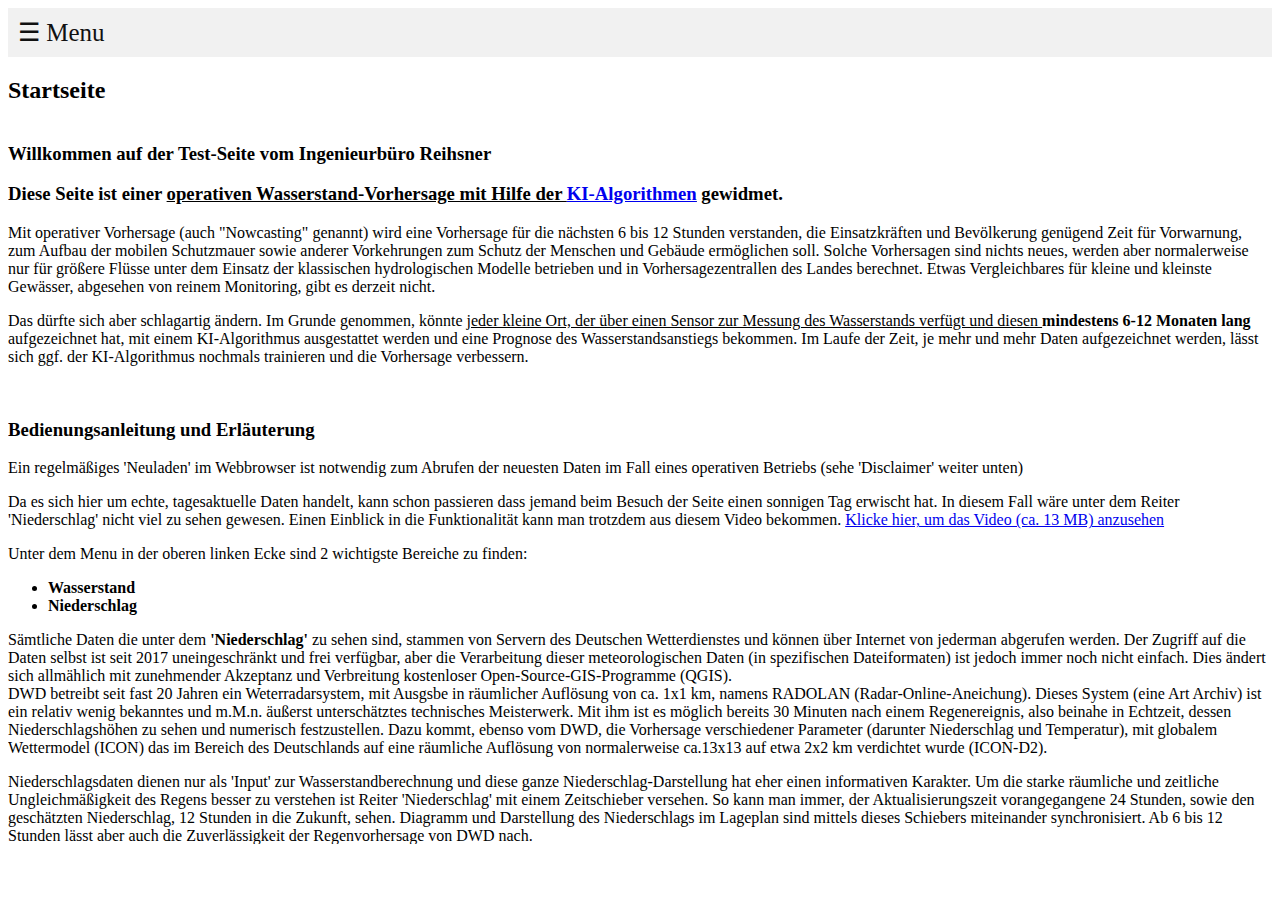
==== commit 86256a71: "65vh" ====
--- a/index.html
+++ b/index.html
@@ -30,7 +30,7 @@
         </div>
         <main>
         <h2>Startseite</h2>
-        <div style="width: 100%; height: 600px; overflow: auto">
+        <div style="width: 100%; height: 80vh ; overflow: auto;">
         <h3>Willkommen auf der Test-Seite vom Ingenieurbüro Reihsner</h3>
         
         <h3>Diese Seite ist einer <u><strong>operativen Wasserstand-Vorhersage mit Hilfe der <a href="ki-algorithmus.html">KI-Algorithmen</a></strong></u> gewidmet.</h3>
@@ -38,7 +38,8 @@
         für die nächsten 6 bis 12 Stunden verstanden, die Einsatzkräften und Bevölkerung genügend Zeit für Vorwarnung, zum Aufbau der mobilen Schutzmauer sowie anderer Vorkehrungen 
         zum Schutz der Menschen und Gebäude ermöglichen soll.
         Solche Vorhersagen sind nichts neues, werden aber normalerweise nur für größere Flüsse unter dem Einsatz der klassischen 
-        hydrologischen Modelle betrieben und in Vorhersagezentrallen des Landes berechnet. Etwas Vergleichbares für kleine und kleinste Gewässer, abgesehen von reinem Monitoring, gibt es derzeit nicht.</p>
+        hydrologischen Modelle betrieben und in Vorhersagezentrallen des Landes berechnet. 
+        Etwas Vergleichbares für kleine und kleinste Gewässer, abgesehen von reinem Monitoring, gibt es derzeit nicht.</p>
         <p> Das dürfte sich aber schlagartig ändern. Im Grunde genommen, könnte <u>jeder kleine Ort, der über einen Sensor zur Messung des Wasserstands verfügt und diesen 
         </u><strong>mindestens 6-12 Monaten lang</strong> aufgezeichnet hat, mit einem KI-Algorithmus ausgestattet werden und eine Prognose des Wasserstandsanstiegs bekommen. Im Laufe der Zeit, 
         je mehr und mehr Daten aufgezeichnet werden, lässt sich ggf. der KI-Algorithmus nochmals trainieren und die Vorhersage verbessern.</p><br>
@@ -77,9 +78,9 @@
         <p><strong>Disclaimer:</strong> In der Testphase werden nur die 8, von SGD betriebenen, Pegel in Einzugsgebieten der Lieser und Salm 'beschatet'. Da es keinen Zugang zum kontinuierlichen Datenstrom der Sensoren gibt, 
         werden momentan die aktuellen Messdaten von Betreiberseite per Hand heruntergeladen. Die Aktualisierung der Seite erfolgt dementsprechend <u><strong>einmal täglich</strong>, 
         vormittags und nicht am Wochenende.</u> Dies sollte im echten operativen Betrieb, natürlich im stündlichen Takt, für WS-Prognose, oder noch öfters für Ausgabe der Sensormessungen erfolgen.</p>
+        <br>
         </div>
         </main>
-
         <script>
         function openNav() {
         document.getElementById("mySidenav").style.width = "250px";
--- a/custom/custom_css.css
+++ b/custom/custom_css.css
@@ -202,6 +202,6 @@
 @media (max-width: 600px) { 
 .container { 
 width: 100%;
-height: 120vw; 
+height: 65vh; 
 overflow: auto; } 
 }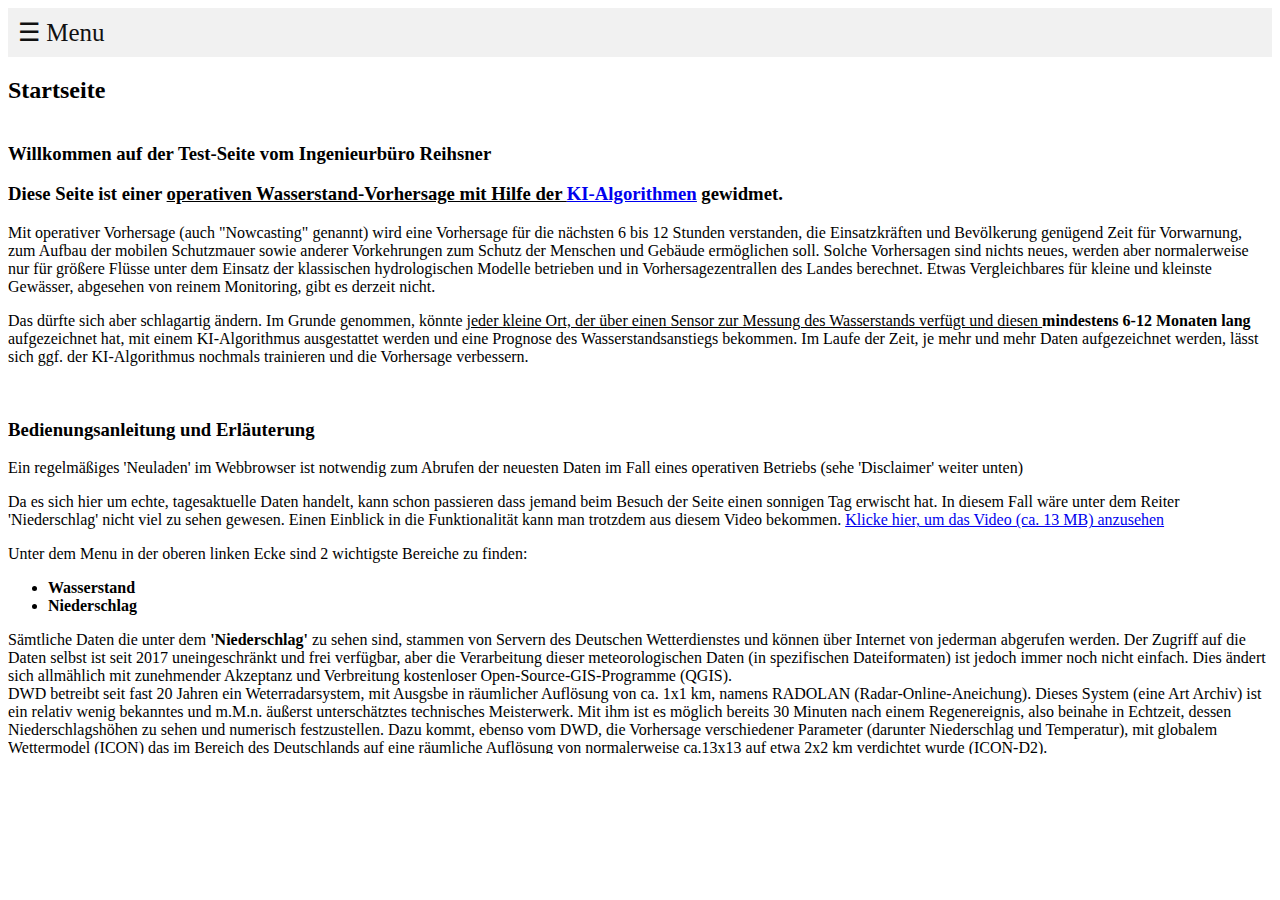
==== commit 8d28294a: "index.html" ====
--- a/index.html
+++ b/index.html
@@ -30,7 +30,7 @@
         </div>
         <main>
         <h2>Startseite</h2>
-        <div style="width: 100%; height: 80vh ; overflow: auto;">
+        <div style="width: 100%; height: 70vh ; overflow: auto;">
         <h3>Willkommen auf der Test-Seite vom Ingenieurbüro Reihsner</h3>
         
         <h3>Diese Seite ist einer <u><strong>operativen Wasserstand-Vorhersage mit Hilfe der <a href="ki-algorithmus.html">KI-Algorithmen</a></strong></u> gewidmet.</h3>
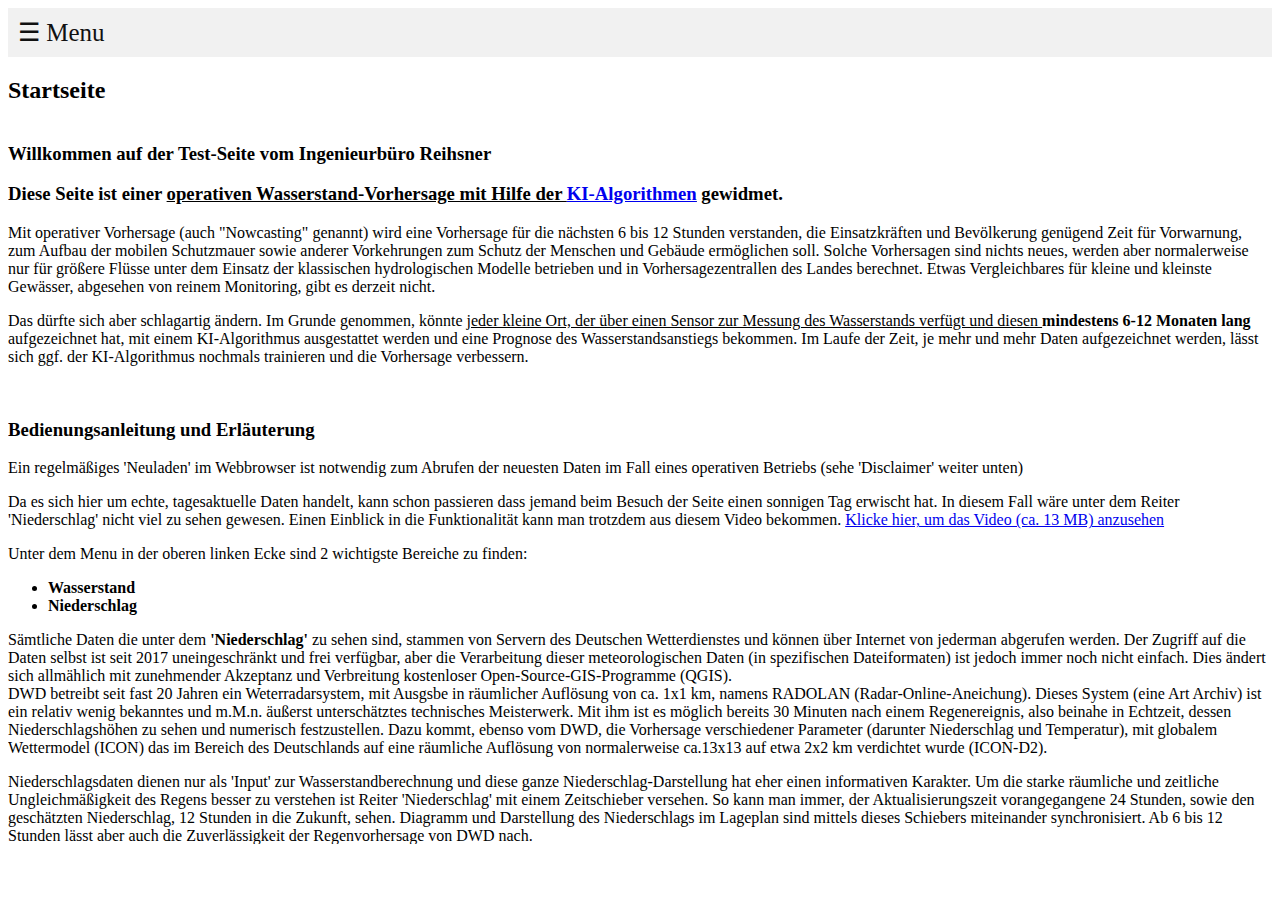
==== commit 00e37439: "index.html height: 80vh" ====
--- a/index.html
+++ b/index.html
@@ -30,7 +30,7 @@
         </div>
         <main>
         <h2>Startseite</h2>
-        <div style="width: 100%; height: 70vh ; overflow: auto;">
+        <div style="width: 100%; height: 80vh ; overflow: auto;">
         <h3>Willkommen auf der Test-Seite vom Ingenieurbüro Reihsner</h3>
         
         <h3>Diese Seite ist einer <u><strong>operativen Wasserstand-Vorhersage mit Hilfe der <a href="ki-algorithmus.html">KI-Algorithmen</a></strong></u> gewidmet.</h3>
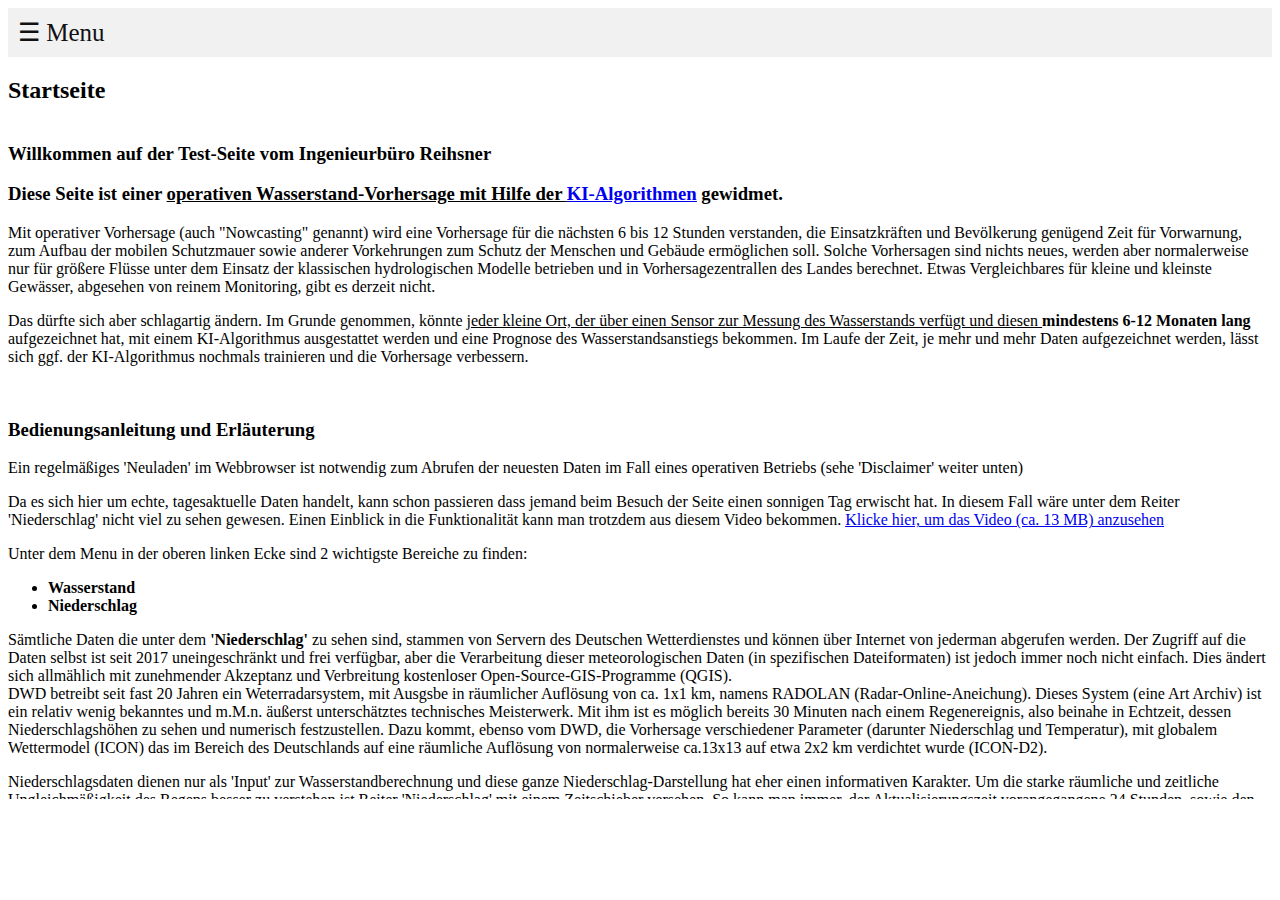
==== commit 4d224c43: "75vh" ====
--- a/index.html
+++ b/index.html
@@ -30,7 +30,7 @@
         </div>
         <main>
         <h2>Startseite</h2>
-        <div style="width: 100%; height: 80vh ; overflow: auto;">
+        <div style="width: 100%; height: 75vh ; overflow: auto;">
         <h3>Willkommen auf der Test-Seite vom Ingenieurbüro Reihsner</h3>
         
         <h3>Diese Seite ist einer <u><strong>operativen Wasserstand-Vorhersage mit Hilfe der <a href="ki-algorithmus.html">KI-Algorithmen</a></strong></u> gewidmet.</h3>
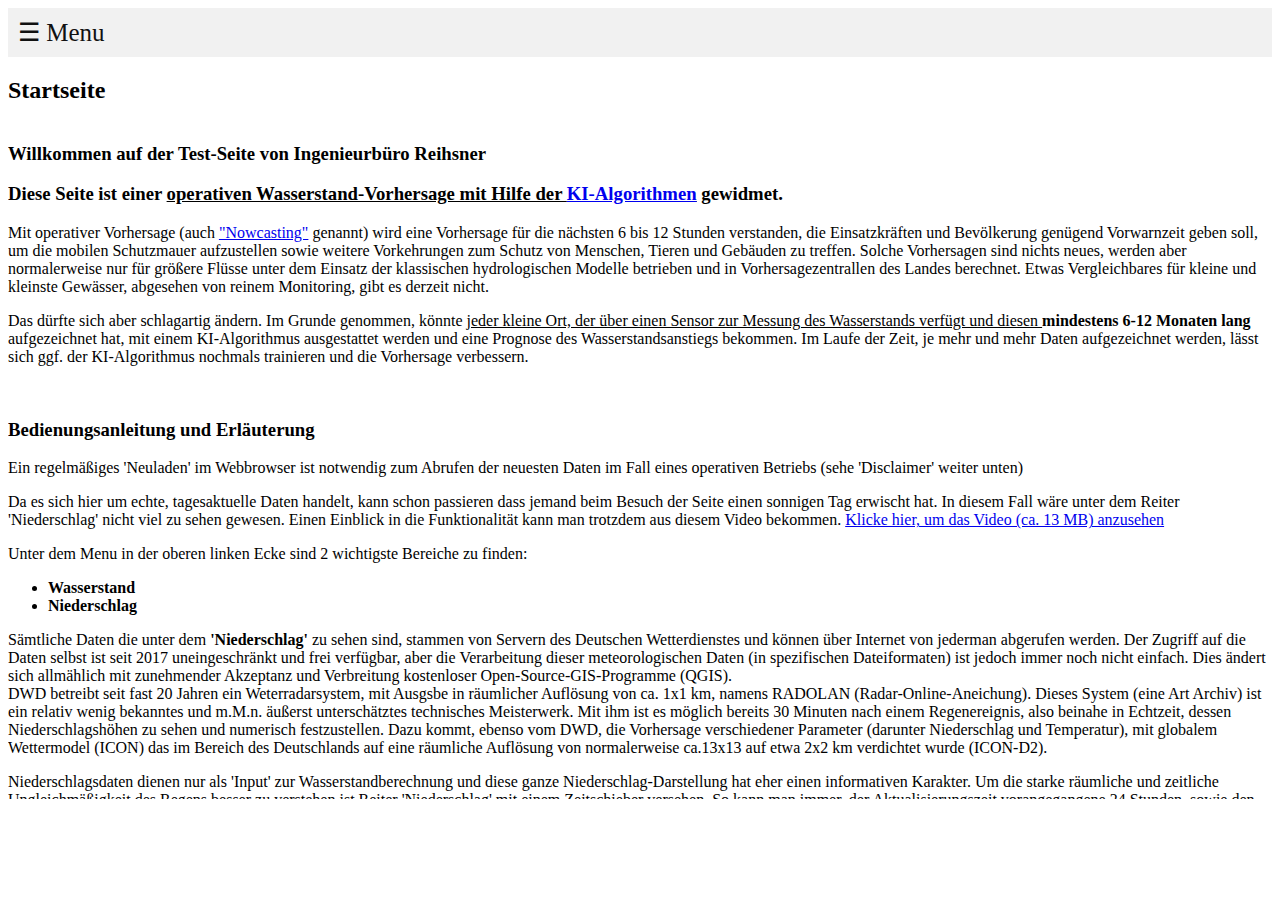
==== commit 99ff9e8f: "002" ====
--- a/index.html
+++ b/index.html
@@ -31,12 +31,12 @@
         <main>
         <h2>Startseite</h2>
         <div style="width: 100%; height: 75vh ; overflow: auto;">
-        <h3>Willkommen auf der Test-Seite vom Ingenieurbüro Reihsner</h3>
+        <h3>Willkommen auf der Test-Seite von Ingenieurbüro Reihsner</h3>
         
         <h3>Diese Seite ist einer <u><strong>operativen Wasserstand-Vorhersage mit Hilfe der <a href="ki-algorithmus.html">KI-Algorithmen</a></strong></u> gewidmet.</h3>
-        <p>Mit operativer Vorhersage (auch "Nowcasting" genannt) wird eine Vorhersage 
-        für die nächsten 6 bis 12 Stunden verstanden, die Einsatzkräften und Bevölkerung genügend Zeit für Vorwarnung, zum Aufbau der mobilen Schutzmauer sowie anderer Vorkehrungen 
-        zum Schutz der Menschen und Gebäude ermöglichen soll.
+        <p>Mit operativer Vorhersage (auch <a href= "https://de.wikipedia.org/wiki/Nowcasting" target= "_blank" rel="noopener noreferrer">"Nowcasting"</a> genannt) wird eine Vorhersage 
+        für die nächsten 6 bis 12 Stunden verstanden, die Einsatzkräften und Bevölkerung genügend Vorwarnzeit geben soll, um die mobilen Schutzmauer aufzustellen sowie weitere Vorkehrungen
+        zum Schutz von Menschen, Tieren und Gebäuden zu treffen.
         Solche Vorhersagen sind nichts neues, werden aber normalerweise nur für größere Flüsse unter dem Einsatz der klassischen 
         hydrologischen Modelle betrieben und in Vorhersagezentrallen des Landes berechnet. 
         Etwas Vergleichbares für kleine und kleinste Gewässer, abgesehen von reinem Monitoring, gibt es derzeit nicht.</p>
@@ -69,14 +69,14 @@
          
         <p>Unter <strong>'Wasserstand'</strong> ist die Sensormessung für bis zu 30 vergangene Tage in einem Diagramm abrufbar. Dieses Diagramm wird durch anklicken eines Pegelpunktes aktiviert und ist dynamisch zoombar 
         (2 Ecken Prinzip) und lesbar (durch Berühren der Wasserstandlinie). Dazu kommt das eigentliche Ergebnis aus KI-Analyse, nämlich, 
-        in magenta dargestellte Linie des, für die nächsten 6/12 Stunden vorhersagten, Wasserstands. Diese WS-Vorhersage basiert auf Analyse des vorherigen und zukünftigen Niederschlags sowie der vorherigen WS-Aufzeichnung. 
+        in magenta dargestellte Linie des, für die nächsten 6/12 Stunden vorhersagten, Wasserstands. Diese WS-Vorhersage basiert auf Analyse des vorherigen und zukünftigen Niederschlags sowie der Wasserstandsmessung von letzter voller Stunde. 
         Wenn aktueller Wasserstand einige vordefinierte Warnschwellen über/unterschreitet, 
         ändert sich auch die farbliche Darstellung des Pegelpunktes im Lageplan. Das kann auch, anders als hier dargestellt, ein einfaches Ampel-Warnsystem sein. Diese Warnschwellen würden als Basis für 
         Versenden der automatischen Warnungen (EMails oder SMS-Benachrichtigungen) an zuständigen Stellen dienen.</p>
         
         <p>Diese Webseite ist absichtlich minimalistisch gehalten um sie einigermaßen auch an Handys brauchbar zu machen</p>
-        <p><strong>Disclaimer:</strong> In der Testphase werden nur die 8, von SGD betriebenen, Pegel in Einzugsgebieten der Lieser und Salm 'beschatet'. Da es keinen Zugang zum kontinuierlichen Datenstrom der Sensoren gibt, 
-        werden momentan die aktuellen Messdaten von Betreiberseite per Hand heruntergeladen. Die Aktualisierung der Seite erfolgt dementsprechend <u><strong>einmal täglich</strong>, 
+        <p><strong>Disclaimer:</strong> In der Testphase werden nur die 8, von SGD betriebenen, Pegel in Einzugsgebieten der Lieser und der Salm 'beschattet'. Da es keinen Zugang zum kontinuierlichen Datenstrom der Sensoren gibt, 
+        werden momentan die aktuellen Messdaten von Betreiberseite per Hand heruntergeladen. Die Aktualisierung der Seite erfolgt dementsprechend nur <u><strong>einmal täglich</strong>, 
         vormittags und nicht am Wochenende.</u> Dies sollte im echten operativen Betrieb, natürlich im stündlichen Takt, für WS-Prognose, oder noch öfters für Ausgabe der Sensormessungen erfolgen.</p>
         <br>
         </div>
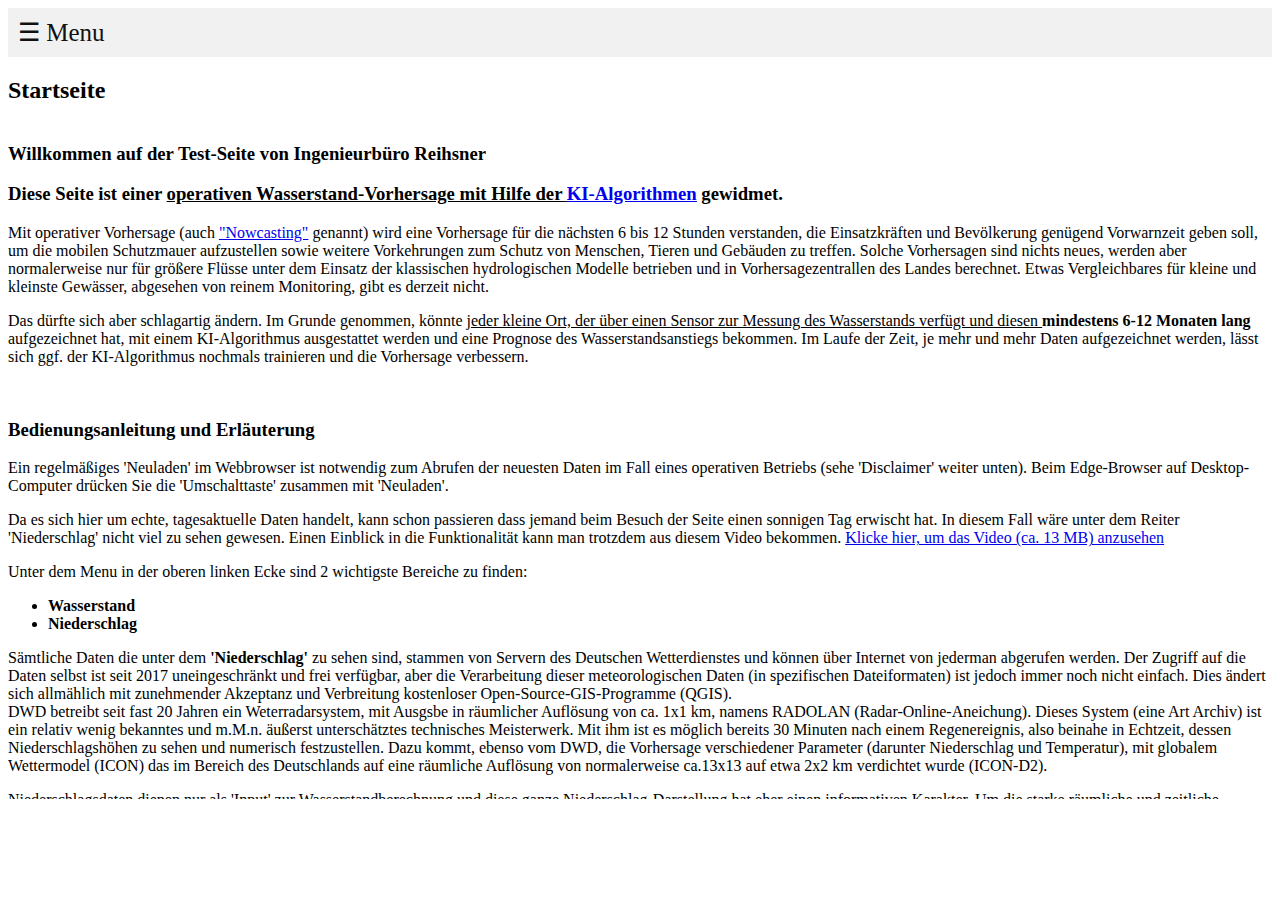
==== commit eda663d2: "refresh edge-browser" ====
--- a/index.html
+++ b/index.html
@@ -44,7 +44,8 @@
         </u><strong>mindestens 6-12 Monaten lang</strong> aufgezeichnet hat, mit einem KI-Algorithmus ausgestattet werden und eine Prognose des Wasserstandsanstiegs bekommen. Im Laufe der Zeit, 
         je mehr und mehr Daten aufgezeichnet werden, lässt sich ggf. der KI-Algorithmus nochmals trainieren und die Vorhersage verbessern.</p><br>
         <h3>Bedienungsanleitung und Erläuterung </h3>
-        <p>Ein regelmäßiges 'Neuladen' im Webbrowser ist notwendig zum Abrufen der neuesten Daten im Fall eines operativen Betriebs (sehe 'Disclaimer' weiter unten)</p>
+        <p>Ein regelmäßiges 'Neuladen' im Webbrowser ist notwendig zum Abrufen der neuesten Daten im Fall eines operativen Betriebs (sehe 'Disclaimer' weiter unten). Beim Edge-Browser auf Desktop-Computer
+        drücken Sie die 'Umschalttaste' zusammen mit 'Neuladen'.</p>
         
         <p>Da es sich hier um echte, tagesaktuelle Daten handelt, kann schon passieren dass jemand beim Besuch der Seite einen sonnigen Tag erwischt hat. In diesem Fall wäre unter dem Reiter 'Niederschlag' nicht viel zu sehen
          gewesen. Einen Einblick in die Funktionalität kann man trotzdem aus diesem Video bekommen. <a href="custom/erklaerung_video.mp4" target="_blank">Klicke hier, um das Video (ca. 13 MB) anzusehen</a></p>
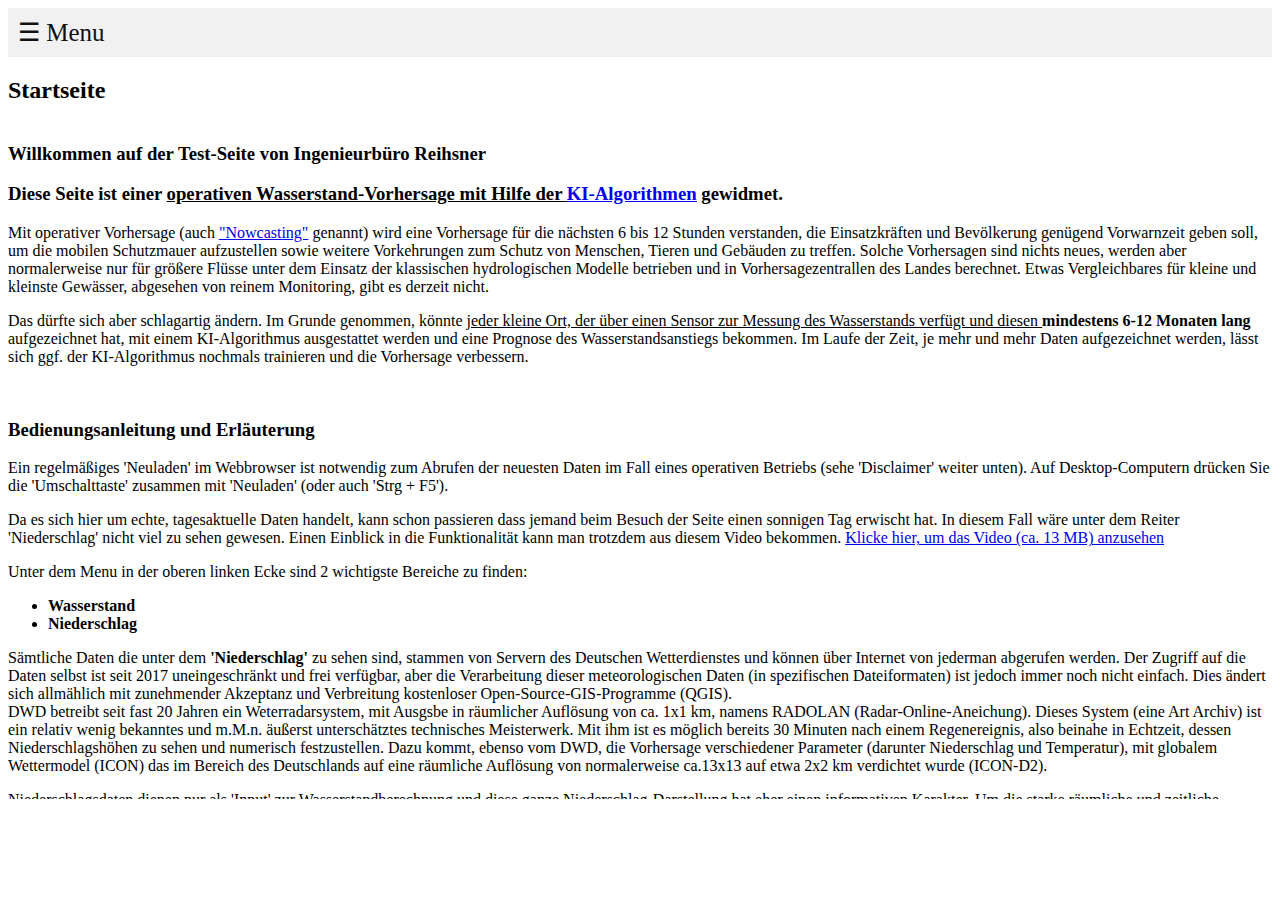
==== commit 14f711eb: "list order changed" ====
--- a/index.html
+++ b/index.html
@@ -44,8 +44,8 @@
         </u><strong>mindestens 6-12 Monaten lang</strong> aufgezeichnet hat, mit einem KI-Algorithmus ausgestattet werden und eine Prognose des Wasserstandsanstiegs bekommen. Im Laufe der Zeit, 
         je mehr und mehr Daten aufgezeichnet werden, lässt sich ggf. der KI-Algorithmus nochmals trainieren und die Vorhersage verbessern.</p><br>
         <h3>Bedienungsanleitung und Erläuterung </h3>
-        <p>Ein regelmäßiges 'Neuladen' im Webbrowser ist notwendig zum Abrufen der neuesten Daten im Fall eines operativen Betriebs (sehe 'Disclaimer' weiter unten). Beim Edge-Browser auf Desktop-Computer
-        drücken Sie die 'Umschalttaste' zusammen mit 'Neuladen'.</p>
+        <p>Ein regelmäßiges 'Neuladen' im Webbrowser ist notwendig zum Abrufen der neuesten Daten im Fall eines operativen Betriebs (sehe 'Disclaimer' weiter unten). Auf Desktop-Computern
+        drücken Sie die 'Umschalttaste' zusammen mit 'Neuladen' (oder auch 'Strg + F5').</p>
         
         <p>Da es sich hier um echte, tagesaktuelle Daten handelt, kann schon passieren dass jemand beim Besuch der Seite einen sonnigen Tag erwischt hat. In diesem Fall wäre unter dem Reiter 'Niederschlag' nicht viel zu sehen
          gewesen. Einen Einblick in die Funktionalität kann man trotzdem aus diesem Video bekommen. <a href="custom/erklaerung_video.mp4" target="_blank">Klicke hier, um das Video (ca. 13 MB) anzusehen</a></p>
